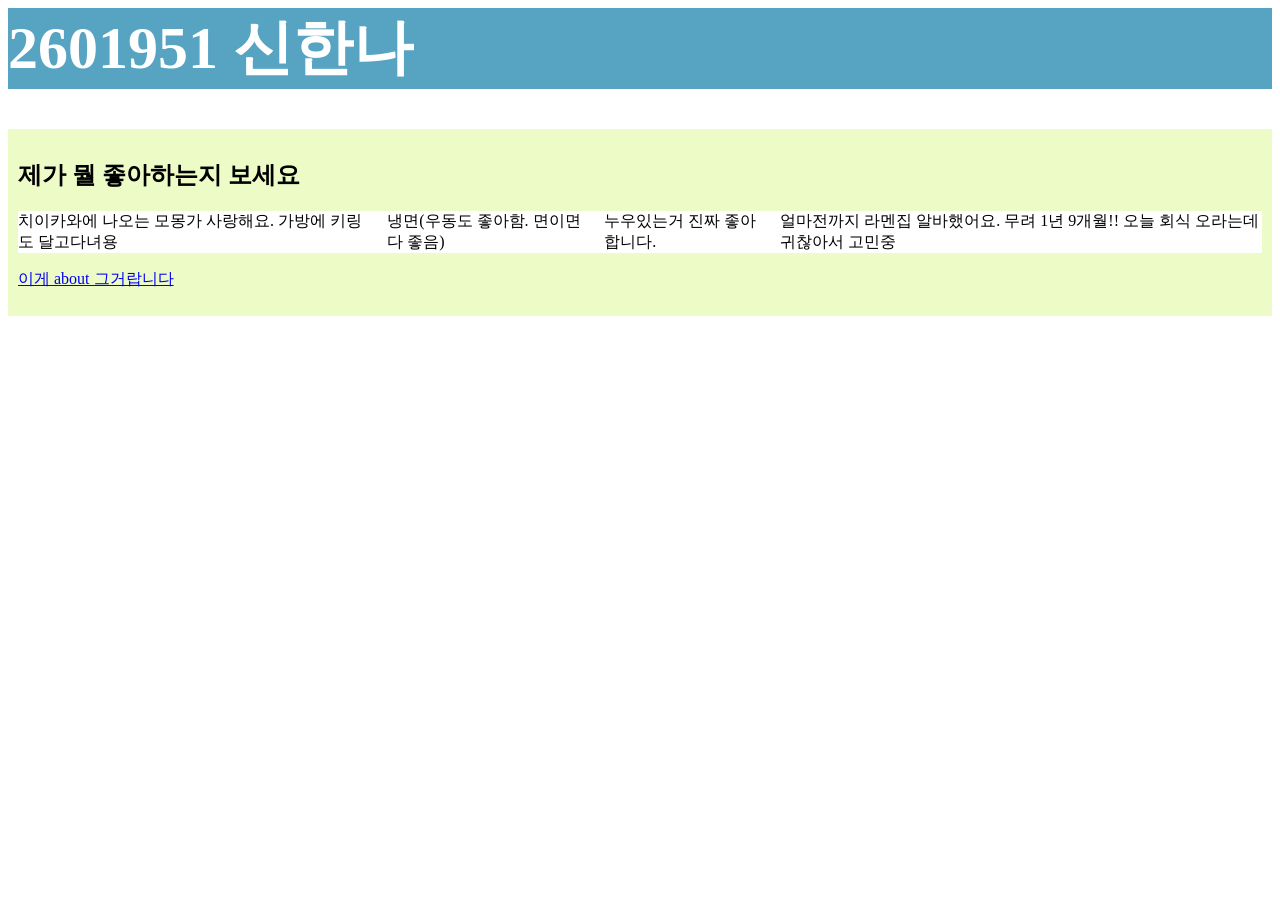
==== index.html @ e8d34653 "Add files via upload" ====
<head>
    <link rel="stylesheet" href="style.css">
</head>
<body>
    <div id="header">
        <h1>2601951 신한나</h1>
    </div>
    <div id="box1">
    <h2>제가 뭘 좋아하는지 보세요</h2>
        <div class="box2">
            <div>치이카와에 나오는 모몽가 사랑해요. 가방에 키링도 달고다녀용</div>
            <div>냉면(우동도 좋아함. 면이면 다 좋음)</div>
            <div>누우있는거 진짜 좋아합니다.</div>
            <div>얼마전까지 라멘집 알바했어요. 무려 1년 9개월!! 오늘 회식 오라는데 귀찮아서 고민중</div>
        </div>
    <p><a href="https://drive.google.com/file/d/12uThDIbHXf0CkAIJqbhxpz4tokcK1m2o/view?usp=sharing">이게 about 그거랍니다 </a></p>
    </div>
</body>
---- style.css ----
#header {
    color: #ffffff;
    font-size: 30px;
    background: #56a3c2;
}
#box1 {
    padding: 10px;
    background: #edfbc7;
}
.box2 {
    display: flex;
    justify-content: center;
    gap: 12px;
    background: #ffffff;
}
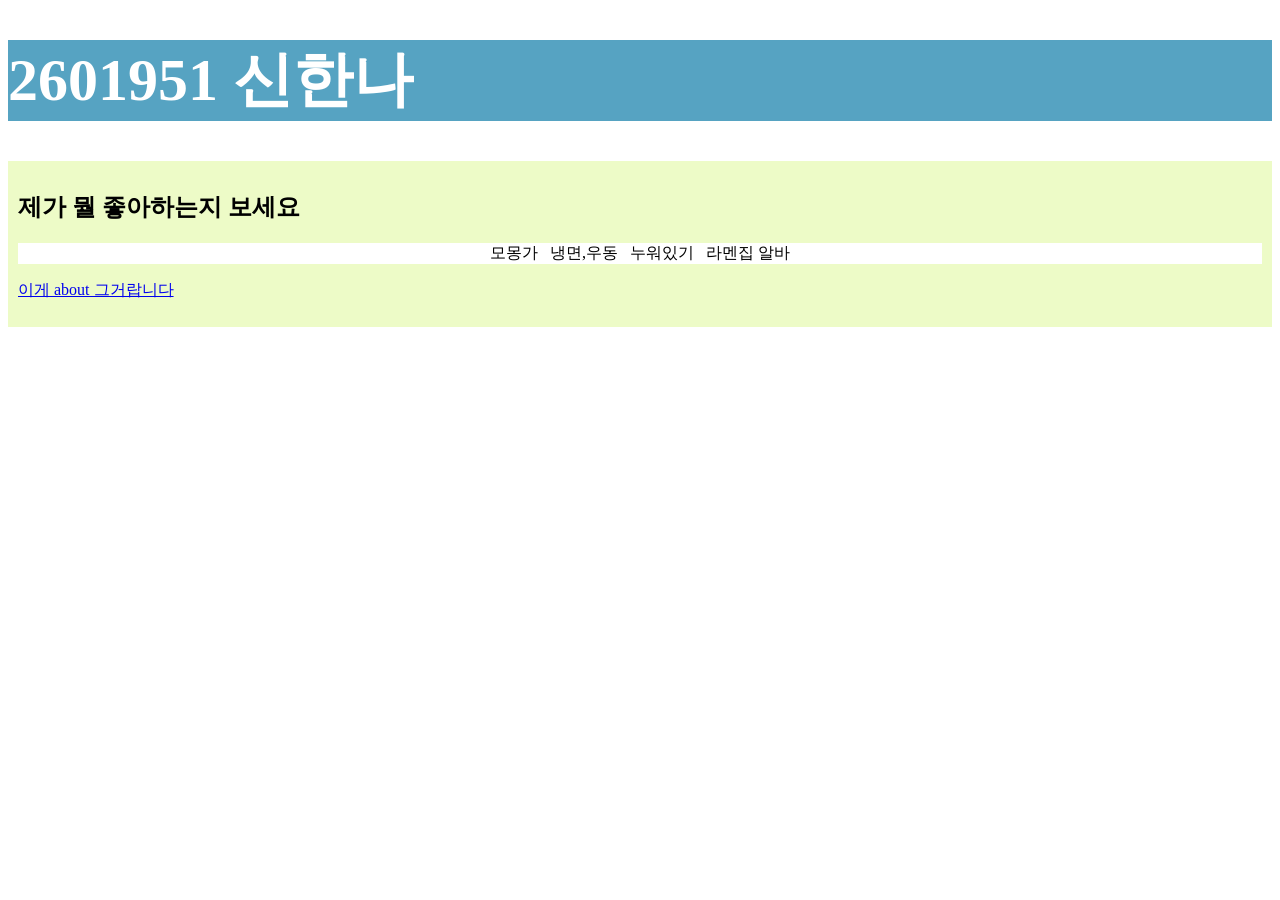
==== commit 44779702: "Update index.html" ====
--- a/index.html
+++ b/index.html
@@ -1,3 +1,5 @@
+<!DOCTYPE html>
+<html>
 <head>
     <link rel="stylesheet" href="style.css">
 </head>
@@ -8,11 +10,12 @@
     <div id="box1">
     <h2>제가 뭘 좋아하는지 보세요</h2>
         <div class="box2">
-            <div>치이카와에 나오는 모몽가 사랑해요. 가방에 키링도 달고다녀용</div>
-            <div>냉면(우동도 좋아함. 면이면 다 좋음)</div>
-            <div>누우있는거 진짜 좋아합니다.</div>
-            <div>얼마전까지 라멘집 알바했어요. 무려 1년 9개월!! 오늘 회식 오라는데 귀찮아서 고민중</div>
-        </div>
+            <div>모몽가</div>
+            <div>냉면,우동</div>
+            <div>누워있기</div>
+            <div>라멘집 알바</div>
+        </div>  
     <p><a href="https://drive.google.com/file/d/12uThDIbHXf0CkAIJqbhxpz4tokcK1m2o/view?usp=sharing">이게 about 그거랍니다 </a></p>
     </div>
-</body>+</body>
+</html>
